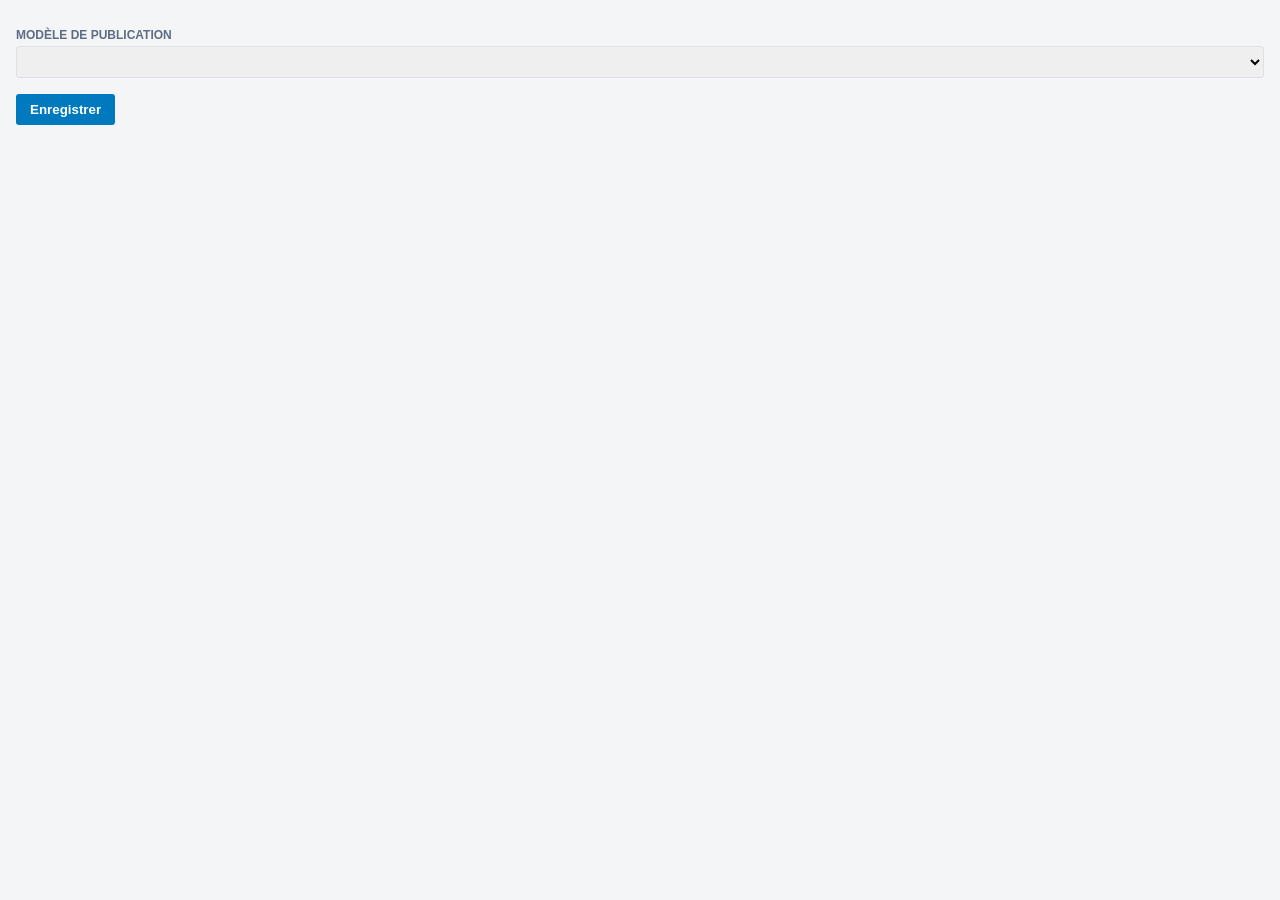
==== settings.html @ 29c06e33 "Add files via upload" ====
<!DOCTYPE html>
<html>
<head>
  <meta charset="utf-8">
  <script src="https://p.trellocdn.com/power-up.min.js"></script>
  <link rel="stylesheet" href="./css/style.css">
</head>
<body class="settings-body">
  <form id="settings-form">
    <label for="template">Modèle de publication</label>
    <select id="template"></select>

    <div id="custom-fields" style="display:none;">
      <label for="spreads">Nombre de planches (doubles pages)</label>
      <input type="number" id="spreads" min="1" max="200">

      <label for="columns">Planches par ligne</label>
      <input type="number" id="columns" min="1" max="12">
    </div>

    <button type="submit" class="mod-primary">Enregistrer</button>
  </form>

  <script src="./js/common.js"></script>
  <script src="./js/settings.js"></script>
</body>
</html>
---- css/style.css ----
body {
  font-family: -apple-system, BlinkMacSystemFont, "Segoe UI", Roboto, Helvetica, Arial, sans-serif;
  margin: 0;
  padding: 0;
  color: #172b4d;
  background: #f4f5f7;
}

/* --- Réglages --- */
.settings-body {
  padding: 16px;
}
#settings-form label {
  display: block;
  font-weight: 600;
  font-size: 12px;
  margin: 12px 0 4px;
  text-transform: uppercase;
  color: #5e6c84;
}
#settings-form select,
#settings-form input {
  width: 100%;
  box-sizing: border-box;
  padding: 6px 8px;
  border: 1px solid #dfe1e6;
  border-radius: 3px;
  font-size: 14px;
}
#settings-form button {
  margin-top: 16px;
}
.mod-primary {
  background: #0079bf;
  color: white;
  border: none;
  padding: 8px 14px;
  border-radius: 3px;
  font-weight: 600;
  cursor: pointer;
}
.mod-secondary {
  background: #ebecf0;
  border: none;
  padding: 6px 12px;
  border-radius: 3px;
  cursor: pointer;
  font-size: 13px;
}

/* --- Vue chemin de fer --- */
.cdf-header {
  display: flex;
  align-items: center;
  justify-content: space-between;
  padding: 12px 20px;
  background: white;
  border-bottom: 1px solid #dfe1e6;
  position: sticky;
  top: 0;
  z-index: 10;
}
.cdf-header h1 {
  font-size: 18px;
  margin: 0;
}
.cdf-header-actions {
  display: flex;
  align-items: center;
  gap: 10px;
}
.cdf-status {
  font-size: 12px;
  color: #5e6c84;
  min-width: 90px;
  text-align: right;
}

.cdf-layout {
  display: flex;
  align-items: flex-start;
  gap: 16px;
  padding: 16px;
}

.cdf-sidebar {
  flex: 0 0 220px;
  background: white;
  border-radius: 5px;
  padding: 10px;
  border: 1px solid #dfe1e6;
  position: sticky;
  top: 64px;
}
.cdf-sidebar h2 {
  font-size: 13px;
  text-transform: uppercase;
  color: #5e6c84;
  margin: 4px 4px 10px;
}

.cdf-grid {
  flex: 1;
  display: grid;
  gap: 12px;
}

.cdf-cell {
  background: white;
  border: 1px solid #dfe1e6;
  border-radius: 5px;
  padding: 8px;
  min-height: 120px;
  display: flex;
  flex-direction: column;
}
.cdf-cell-header {
  font-size: 11px;
  font-weight: 700;
  color: #5e6c84;
  text-transform: uppercase;
  margin-bottom: 6px;
}

.cdf-card-list {
  list-style: none;
  margin: 0;
  padding: 0;
  min-height: 40px;
  flex: 1;
}

.cdf-card {
  background: #f4f5f7;
  border-radius: 4px;
  padding: 6px 8px;
  margin-bottom: 6px;
  cursor: grab;
  border: 1px solid #dfe1e6;
  font-size: 12px;
}
.cdf-card-ghost {
  opacity: 0.4;
}
.cdf-card-labels {
  display: flex;
  gap: 3px;
  margin-bottom: 3px;
}
.cdf-label-dot {
  width: 24px;
  height: 6px;
  border-radius: 3px;
  display: inline-block;
}
.cdf-card-name {
  line-height: 1.3;
}
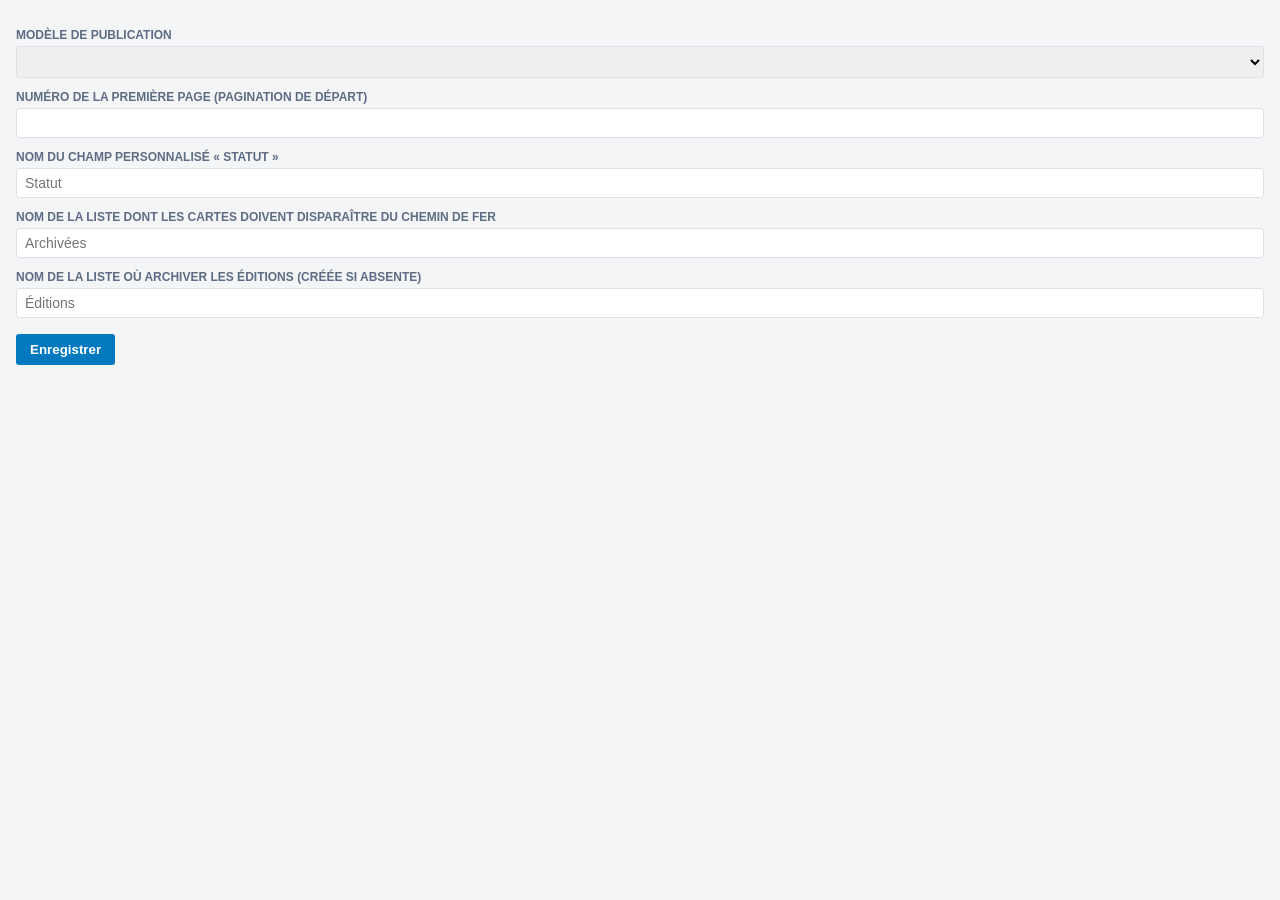
==== commit 8ce66bfa: "Add files via upload" ====
--- a/settings.html
+++ b/settings.html
@@ -11,12 +11,24 @@
     <select id="template"></select>
 
     <div id="custom-fields" style="display:none;">
-      <label for="spreads">Nombre de planches (doubles pages)</label>
-      <input type="number" id="spreads" min="1" max="200">
+      <label for="totalPages">Nombre total de pages</label>
+      <input type="number" id="totalPages" min="1" max="400">
 
       <label for="columns">Planches par ligne</label>
       <input type="number" id="columns" min="1" max="12">
     </div>
+
+    <label for="startPage">Numéro de la première page (pagination de départ)</label>
+    <input type="number" id="startPage" min="1" max="50">
+
+    <label for="statusFieldName">Nom du champ personnalisé « Statut »</label>
+    <input type="text" id="statusFieldName" placeholder="Statut">
+
+    <label for="archivedListName">Nom de la liste dont les cartes doivent disparaître du chemin de fer</label>
+    <input type="text" id="archivedListName" placeholder="Archivées">
+
+    <label for="editionsListName">Nom de la liste où archiver les éditions (créée si absente)</label>
+    <input type="text" id="editionsListName" placeholder="Éditions">
 
     <button type="submit" class="mod-primary">Enregistrer</button>
   </form>
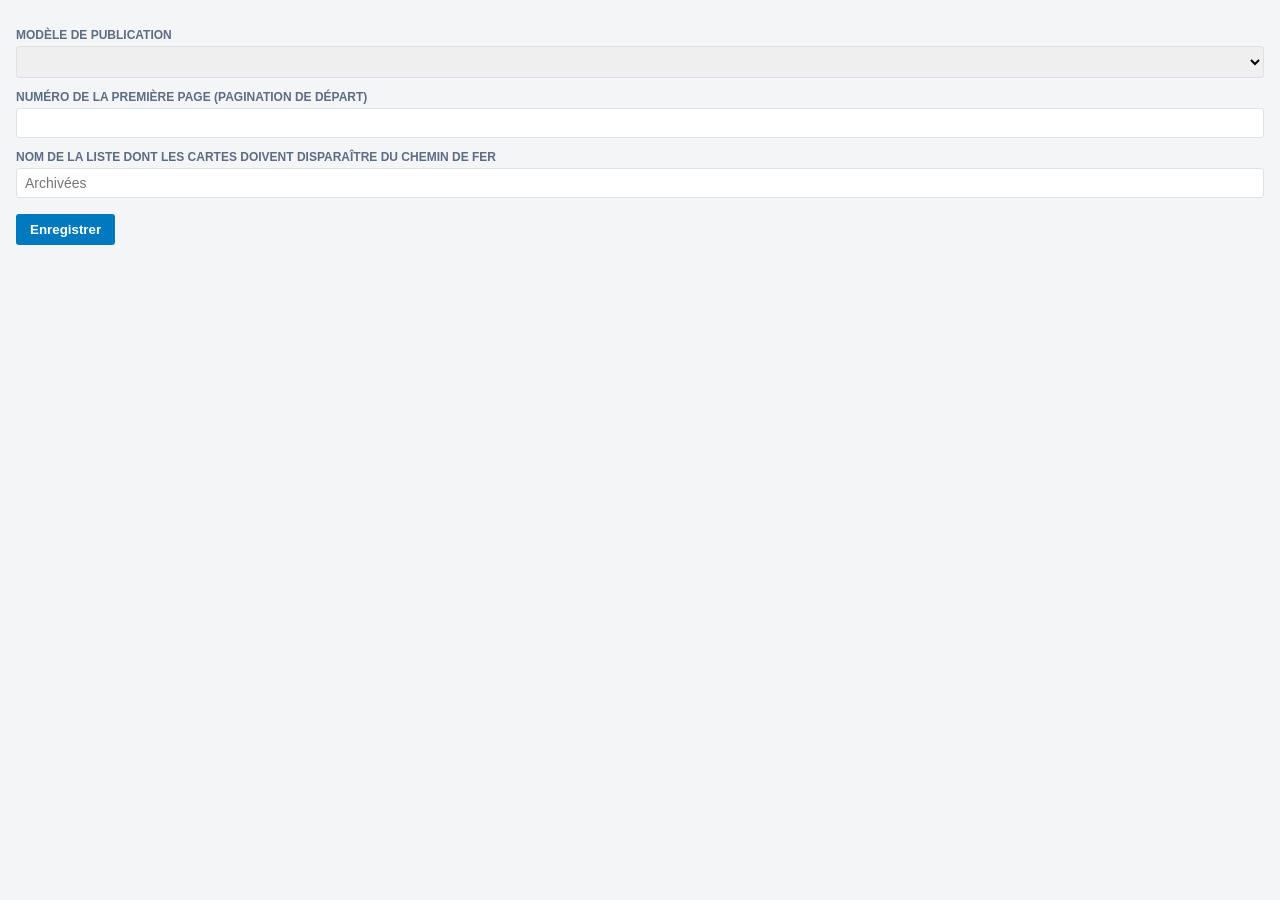
==== commit eb659cce: "Add files via upload" ====
--- a/settings.html
+++ b/settings.html
@@ -21,14 +21,8 @@
     <label for="startPage">Numéro de la première page (pagination de départ)</label>
     <input type="number" id="startPage" min="1" max="50">
 
-    <label for="statusFieldName">Nom du champ personnalisé « Statut »</label>
-    <input type="text" id="statusFieldName" placeholder="Statut">
-
     <label for="archivedListName">Nom de la liste dont les cartes doivent disparaître du chemin de fer</label>
     <input type="text" id="archivedListName" placeholder="Archivées">
-
-    <label for="editionsListName">Nom de la liste où archiver les éditions (créée si absente)</label>
-    <input type="text" id="editionsListName" placeholder="Éditions">
 
     <button type="submit" class="mod-primary">Enregistrer</button>
   </form>
--- a/css/style.css
+++ b/css/style.css
@@ -53,6 +53,8 @@
   display: flex;
   align-items: center;
   justify-content: space-between;
+  flex-wrap: wrap;
+  gap: 10px;
   padding: 12px 20px;
   background: white;
   border-bottom: 1px solid #dfe1e6;
@@ -60,14 +62,43 @@
   top: 0;
   z-index: 10;
 }
-.cdf-header h1 {
-  font-size: 18px;
-  margin: 0;
+.cdf-header-meta {
+  display: flex;
+  align-items: center;
+  gap: 12px;
+  flex-wrap: wrap;
+}
+.cdf-title-input {
+  font-size: 16px;
+  font-weight: 700;
+  border: 1px solid transparent;
+  border-radius: 3px;
+  padding: 4px 6px;
+  min-width: 260px;
+}
+.cdf-title-input:hover,
+.cdf-title-input:focus {
+  border-color: #dfe1e6;
+  outline: none;
+}
+.cdf-date-label {
+  font-size: 11px;
+  color: #5e6c84;
+  display: flex;
+  flex-direction: column;
+  gap: 2px;
+}
+.cdf-date-label input {
+  border: 1px solid #dfe1e6;
+  border-radius: 3px;
+  padding: 3px 5px;
+  font-size: 12px;
 }
 .cdf-header-actions {
   display: flex;
   align-items: center;
   gap: 10px;
+  flex-wrap: wrap;
 }
 .cdf-status {
   font-size: 12px;
@@ -110,7 +141,7 @@
   border: 1px solid #dfe1e6;
   border-radius: 5px;
   padding: 8px;
-  min-height: 120px;
+  min-height: 160px;
   display: flex;
   flex-direction: column;
 }
@@ -120,6 +151,104 @@
   color: #5e6c84;
   text-transform: uppercase;
   margin-bottom: 6px;
+}
+
+/* Bandeau rubrique : titre éditable + pastille de couleur */
+.cdf-rubrique {
+  display: flex;
+  align-items: center;
+  gap: 6px;
+  border-radius: 4px;
+  padding: 4px 6px;
+  margin-bottom: 6px;
+}
+.cdf-cell-pagelabel {
+  font-size: 10px;
+  font-weight: 700;
+  color: #5e6c84;
+  flex: 0 0 auto;
+}
+.cdf-rubrique-title {
+  flex: 1;
+  font-size: 12px;
+  font-weight: 600;
+  min-height: 16px;
+  outline: none;
+  cursor: text;
+}
+.cdf-rubrique-title:empty:before {
+  content: attr(data-placeholder);
+  color: #97a0af;
+  font-weight: 400;
+}
+.cdf-rubrique-color {
+  width: 18px;
+  height: 18px;
+  border: none;
+  padding: 0;
+  background: none;
+  cursor: pointer;
+  flex: 0 0 auto;
+}
+
+/* Pages accolées : page 1 seule, sinon paire jointe */
+.cdf-pages-row {
+  display: flex;
+  margin-bottom: 6px;
+}
+.cdf-page-box {
+  flex: 1;
+  background: #fafbfc;
+  border: 1px solid #dfe1e6;
+  font-size: 10px;
+  color: #97a0af;
+  text-align: center;
+  padding: 3px 0;
+}
+.cdf-pages-pair .cdf-page-box:first-child {
+  border-right: none;
+  border-radius: 3px 0 0 3px;
+}
+.cdf-pages-pair .cdf-page-box:last-child {
+  border-radius: 0 3px 3px 0;
+}
+.cdf-pages-single .cdf-page-box {
+  border-radius: 3px;
+  max-width: 60px;
+}
+
+/* Statut (champ personnalisé) */
+.cdf-card-top-row {
+  display: flex;
+  align-items: center;
+  justify-content: space-between;
+  gap: 4px;
+}
+.cdf-status-pill {
+  font-size: 10px;
+  font-weight: 600;
+  color: #172b4d;
+  border-radius: 8px;
+  padding: 1px 8px;
+  white-space: nowrap;
+}
+
+/* Membres */
+.cdf-card-members {
+  margin-top: 4px;
+  display: flex;
+  gap: 3px;
+}
+.cdf-member-chip {
+  width: 20px;
+  height: 20px;
+  border-radius: 50%;
+  color: white;
+  font-size: 9px;
+  font-weight: 700;
+  display: flex;
+  align-items: center;
+  justify-content: center;
 }
 
 .cdf-card-list {
@@ -156,3 +285,92 @@
 .cdf-card-name {
   line-height: 1.3;
 }
+
+/* Dialogues modaux (nouveau chemin de fer / historique) */
+.cdf-overlay {
+  display: none;
+  position: fixed;
+  top: 0; left: 0; right: 0; bottom: 0;
+  background: rgba(9, 30, 66, 0.54);
+  z-index: 100;
+  align-items: flex-start;
+  justify-content: center;
+  padding: 40px 20px;
+  overflow-y: auto;
+}
+.cdf-overlay-visible {
+  display: flex;
+}
+.cdf-overlay-box {
+  background: white;
+  border-radius: 6px;
+  padding: 20px 24px;
+  width: 420px;
+  max-width: 100%;
+}
+.cdf-overlay-box-wide {
+  width: 900px;
+}
+.cdf-overlay-box h3 {
+  margin-top: 0;
+}
+.cdf-overlay-hint {
+  font-size: 12px;
+  color: #5e6c84;
+}
+.cdf-overlay-box label {
+  display: block;
+  font-weight: 600;
+  font-size: 12px;
+  margin: 12px 0 4px;
+  text-transform: uppercase;
+  color: #5e6c84;
+}
+.cdf-overlay-box input,
+.cdf-overlay-box select {
+  width: 100%;
+  box-sizing: border-box;
+  padding: 6px 8px;
+  border: 1px solid #dfe1e6;
+  border-radius: 3px;
+  font-size: 14px;
+}
+.cdf-overlay-actions {
+  margin-top: 18px;
+  display: flex;
+  justify-content: flex-end;
+  gap: 8px;
+}
+
+/* Historique */
+.cdf-history-list {
+  list-style: none;
+  margin: 0;
+  padding: 0;
+  max-height: 60vh;
+  overflow-y: auto;
+}
+.cdf-history-item {
+  display: flex;
+  align-items: center;
+  justify-content: space-between;
+  padding: 10px 4px;
+  border-bottom: 1px solid #eef0f3;
+}
+.cdf-history-item-info {
+  display: flex;
+  flex-direction: column;
+  gap: 2px;
+}
+.cdf-history-item-info span {
+  font-size: 12px;
+  color: #5e6c84;
+}
+.cdf-history-empty {
+  color: #5e6c84;
+  font-size: 13px;
+  padding: 10px 4px;
+}
+.cdf-grid-readonly .cdf-card {
+  cursor: default;
+}
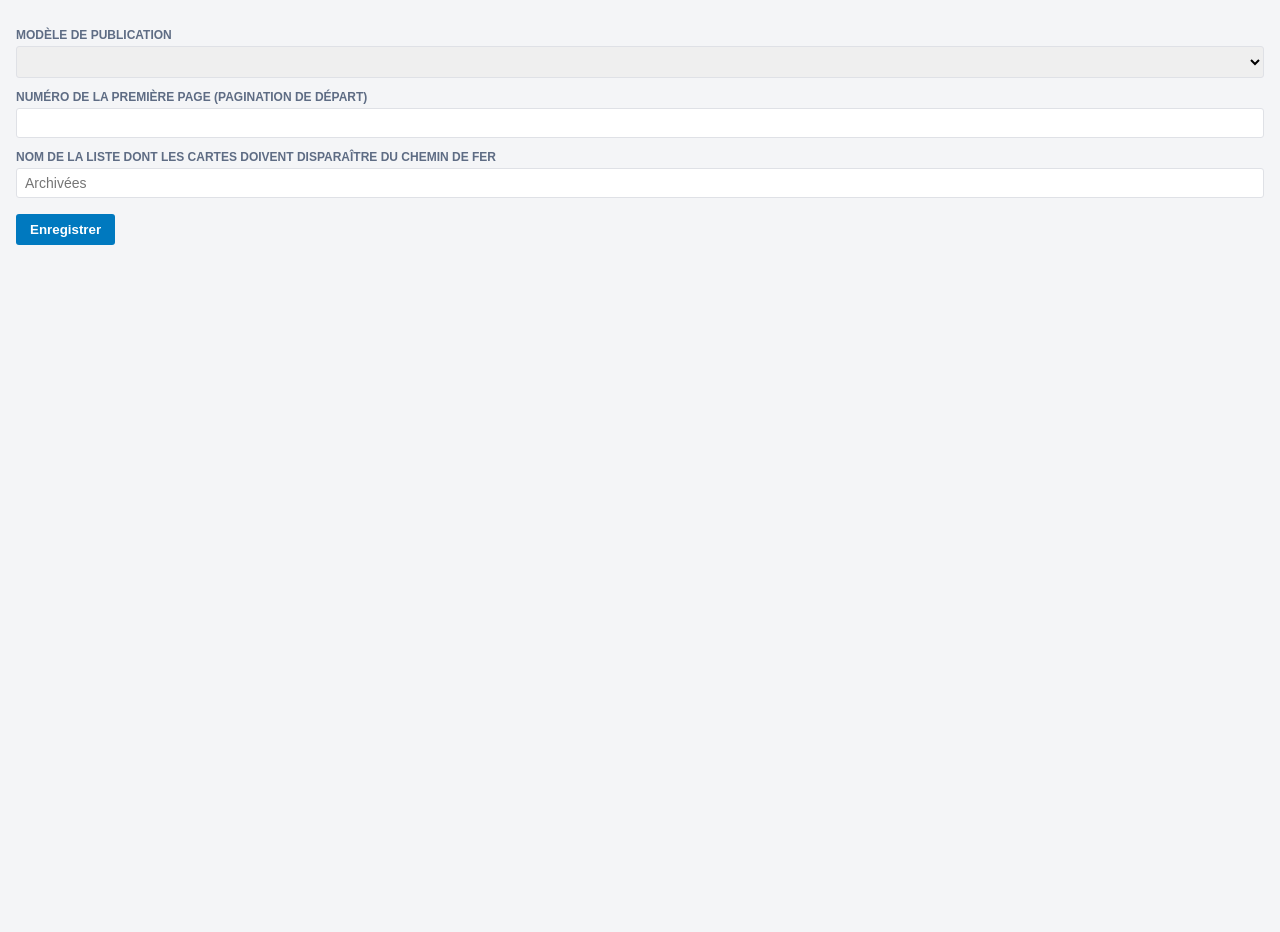
==== commit 6442699d: "Add files via upload" ====
--- a/settings.html
+++ b/settings.html
@@ -12,7 +12,7 @@
 
     <div id="custom-fields" style="display:none;">
       <label for="totalPages">Nombre total de pages</label>
-      <input type="number" id="totalPages" min="1" max="400">
+      <input type="number" id="totalPages" min="2" max="200">
 
       <label for="columns">Planches par ligne</label>
       <input type="number" id="columns" min="1" max="12">
--- a/css/style.css
+++ b/css/style.css
@@ -1,9 +1,14 @@
+html {
+  height: 100%;
+}
 body {
   font-family: -apple-system, BlinkMacSystemFont, "Segoe UI", Roboto, Helvetica, Arial, sans-serif;
   margin: 0;
   padding: 0;
   color: #172b4d;
   background: #f4f5f7;
+  min-height: 100%;
+  overflow-y: auto;
 }
 
 /* --- Réglages --- */
@@ -153,7 +158,7 @@
   margin-bottom: 6px;
 }
 
-/* Bandeau rubrique : titre éditable + pastille de couleur */
+/* Bandeau rubrique : titre en champ texte + pastille de couleur */
 .cdf-rubrique {
   display: flex;
   align-items: center;
@@ -168,18 +173,26 @@
   color: #5e6c84;
   flex: 0 0 auto;
 }
-.cdf-rubrique-title {
-  flex: 1;
-  font-size: 12px;
-  font-weight: 600;
-  min-height: 16px;
+.cdf-rubrique-title-input {
+  flex: 1;
+  font-size: 12px;
+  font-weight: 600;
+  min-height: 20px;
+  border: 1px solid transparent;
+  border-radius: 3px;
+  background: rgba(255,255,255,0.6);
+  padding: 2px 4px;
+}
+.cdf-rubrique-title-input:hover,
+.cdf-rubrique-title-input:focus {
+  border-color: #b3bac5;
   outline: none;
-  cursor: text;
-}
-.cdf-rubrique-title:empty:before {
-  content: attr(data-placeholder);
-  color: #97a0af;
-  font-weight: 400;
+  background: white;
+}
+.cdf-rubrique-title-static {
+  flex: 1;
+  font-size: 12px;
+  font-weight: 600;
 }
 .cdf-rubrique-color {
   width: 18px;
@@ -191,30 +204,65 @@
   flex: 0 0 auto;
 }
 
-/* Pages accolées : page 1 seule, sinon paire jointe */
-.cdf-pages-row {
-  display: flex;
-  margin-bottom: 6px;
-}
-.cdf-page-box {
+/* Zones d'une planche : gauche / entre-les-deux / droite (ou une seule zone en couverture) */
+.cdf-zones-row {
+  display: flex;
+  gap: 4px;
+  flex: 1;
+}
+.cdf-zone-col {
+  display: flex;
+  flex-direction: column;
+  min-height: 90px;
+}
+.cdf-zone-single {
+  flex: 1;
+}
+.cdf-zone-left,
+.cdf-zone-right {
   flex: 1;
   background: #fafbfc;
   border: 1px solid #dfe1e6;
-  font-size: 10px;
+  border-radius: 3px;
+  padding: 4px;
+}
+.cdf-zone-both {
+  flex: 0 0 64px;
+  background: #eef3fb;
+  border: 1px dashed #8fb3dc;
+  border-radius: 3px;
+  padding: 2px;
+  position: relative;
+}
+.cdf-zone-both::before {
+  content: "sur les 2 pages";
+  position: absolute;
+  top: 2px;
+  left: 0;
+  right: 0;
+  text-align: center;
+  font-size: 8px;
+  color: #6b8cae;
+  font-weight: 700;
+  text-transform: uppercase;
+  pointer-events: none;
+}
+.cdf-zone-both .cdf-card-list {
+  margin-top: 14px;
+}
+.cdf-zone-col .cdf-card-list {
+  list-style: none;
+  margin: 0;
+  padding: 0;
+  flex: 1;
+  min-height: 40px;
+}
+.cdf-zone-footer {
+  font-size: 9px;
   color: #97a0af;
   text-align: center;
-  padding: 3px 0;
-}
-.cdf-pages-pair .cdf-page-box:first-child {
-  border-right: none;
-  border-radius: 3px 0 0 3px;
-}
-.cdf-pages-pair .cdf-page-box:last-child {
-  border-radius: 0 3px 3px 0;
-}
-.cdf-pages-single .cdf-page-box {
-  border-radius: 3px;
-  max-width: 60px;
+  font-weight: 700;
+  padding-top: 2px;
 }
 
 /* Statut (champ personnalisé) */
@@ -267,6 +315,27 @@
   cursor: grab;
   border: 1px solid #dfe1e6;
   font-size: 12px;
+  position: relative;
+}
+.cdf-card-duplicate-btn {
+  position: absolute;
+  top: 3px;
+  right: 3px;
+  width: 16px;
+  height: 16px;
+  line-height: 14px;
+  padding: 0;
+  border: 1px solid #dfe1e6;
+  border-radius: 3px;
+  background: white;
+  color: #5e6c84;
+  font-size: 11px;
+  cursor: pointer;
+}
+.cdf-card-duplicate-btn:hover {
+  background: #0079bf;
+  color: white;
+  border-color: #0079bf;
 }
 .cdf-card-ghost {
   opacity: 0.4;
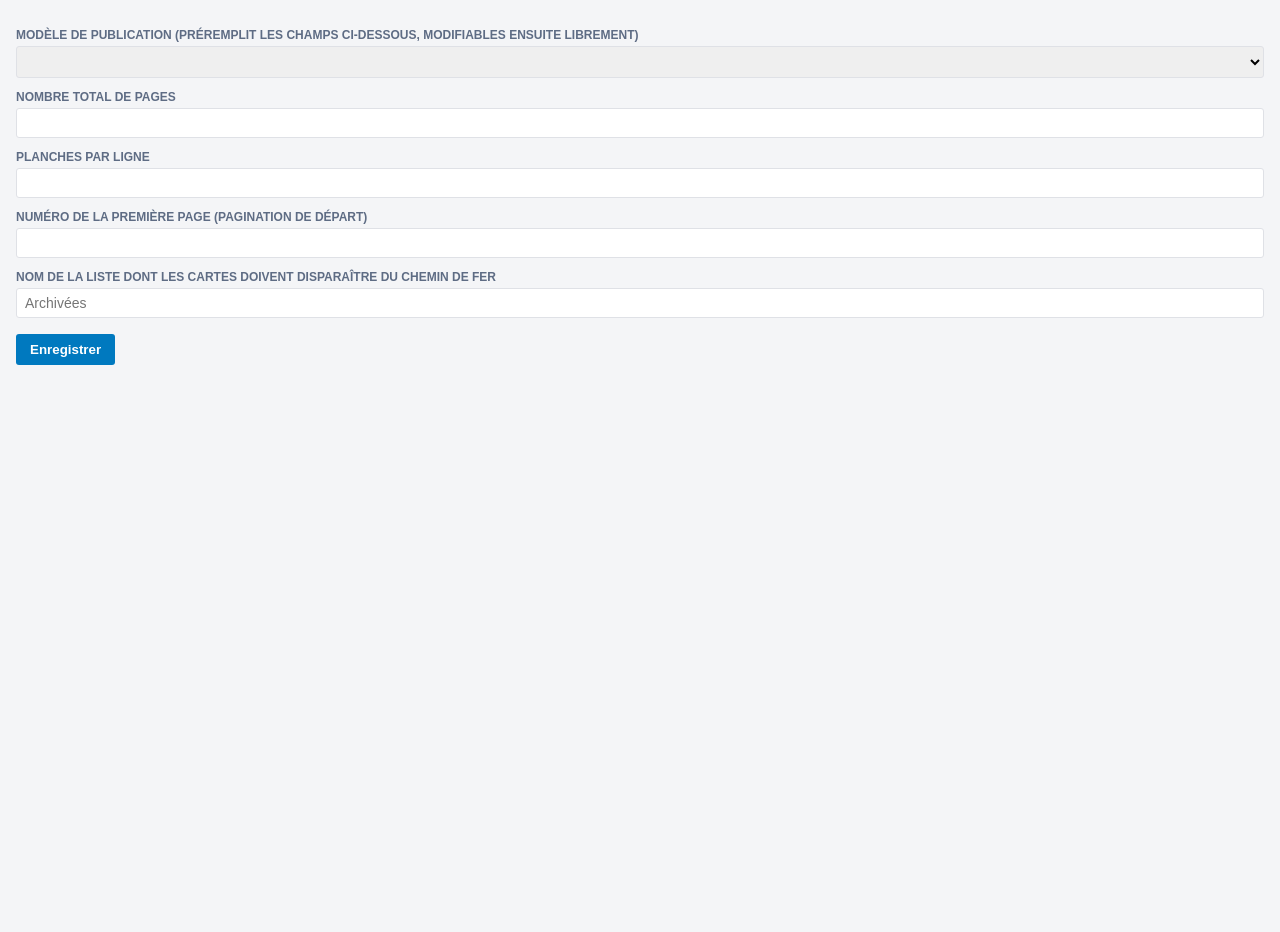
==== commit ab16a720: "Add files via upload" ====
--- a/settings.html
+++ b/settings.html
@@ -7,16 +7,14 @@
 </head>
 <body class="settings-body">
   <form id="settings-form">
-    <label for="template">Modèle de publication</label>
+    <label for="template">Modèle de publication (préremplit les champs ci-dessous, modifiables ensuite librement)</label>
     <select id="template"></select>
 
-    <div id="custom-fields" style="display:none;">
-      <label for="totalPages">Nombre total de pages</label>
-      <input type="number" id="totalPages" min="2" max="200">
+    <label for="totalPages">Nombre total de pages</label>
+    <input type="number" id="totalPages" min="2" max="200">
 
-      <label for="columns">Planches par ligne</label>
-      <input type="number" id="columns" min="1" max="12">
-    </div>
+    <label for="columns">Planches par ligne</label>
+    <input type="number" id="columns" min="1" max="12">
 
     <label for="startPage">Numéro de la première page (pagination de départ)</label>
     <input type="number" id="startPage" min="1" max="50">
--- a/css/style.css
+++ b/css/style.css
@@ -51,6 +51,21 @@
   border-radius: 3px;
   cursor: pointer;
   font-size: 13px;
+}
+.mod-danger {
+  background: #ffefec;
+  color: #ae2a19;
+  border: 1px solid #f4c7bd;
+  padding: 6px 12px;
+  border-radius: 3px;
+  cursor: pointer;
+  font-size: 13px;
+  margin-right: auto;
+}
+.mod-danger:hover {
+  background: #eb5a46;
+  color: white;
+  border-color: #eb5a46;
 }
 
 /* --- Vue chemin de fer --- */
